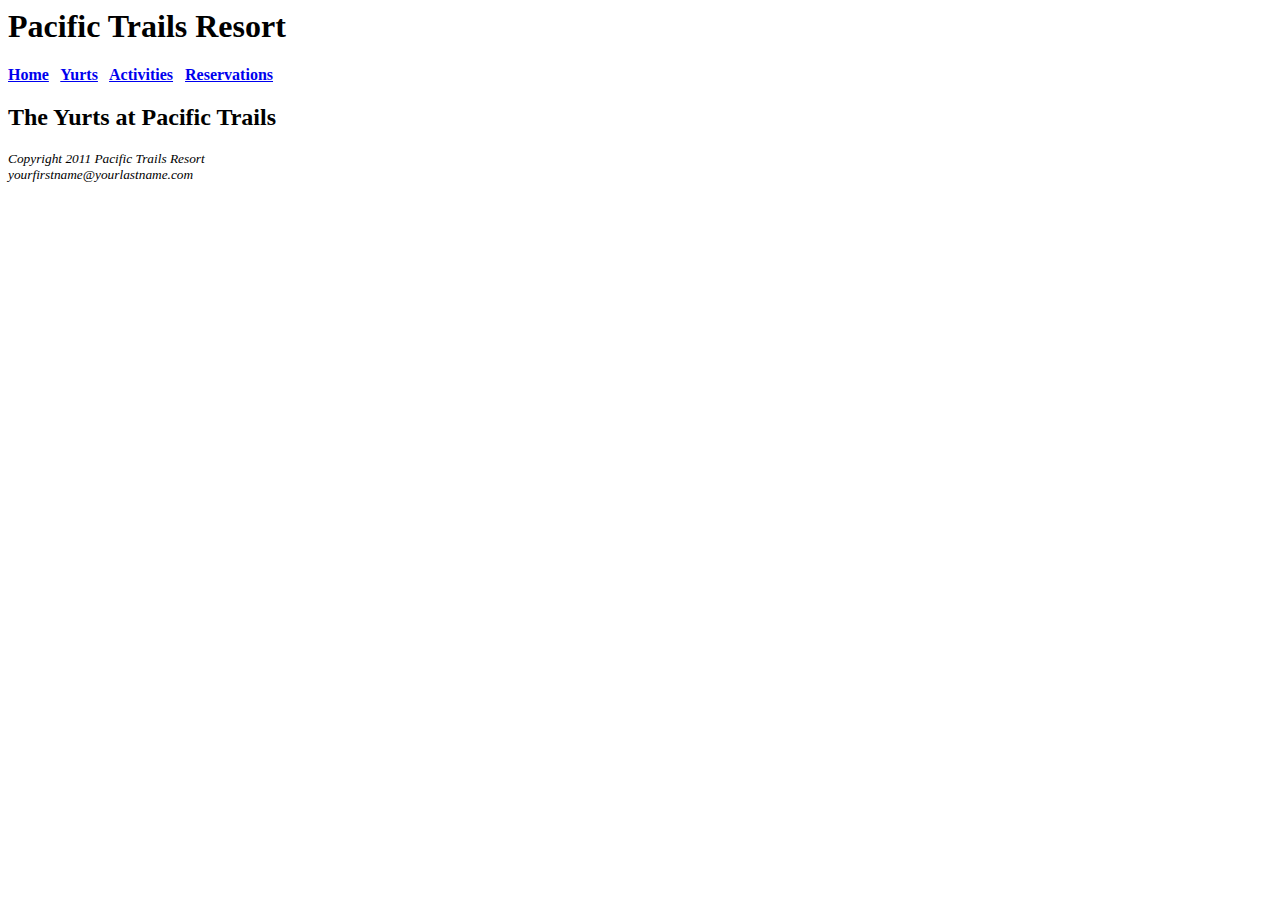
==== website case study/yurts.html @ ab400c62 "Add files via upload" ====
<html>
<head>
<title>			Pacific Trails Resort		</title>

</head>
<body>
<h1>Pacific Trails Resort</h1>
<div id="nav"><b>
<a href="index.html">Home</a> &nbsp;   
<a href="yurts.html">Yurts</a>  &nbsp; 
<a href="activities.html">Activities</a> &nbsp; <a href="reservations.html">Reservations</a> &nbsp;
</b></div>

<h2>The Yurts at Pacific Trails</h2>

<div>
<small> <i> Copyright  2011 Pacific Trails Resort <br>
yourfirstname@yourlastname.com </small></i></div>
</body>
</html>
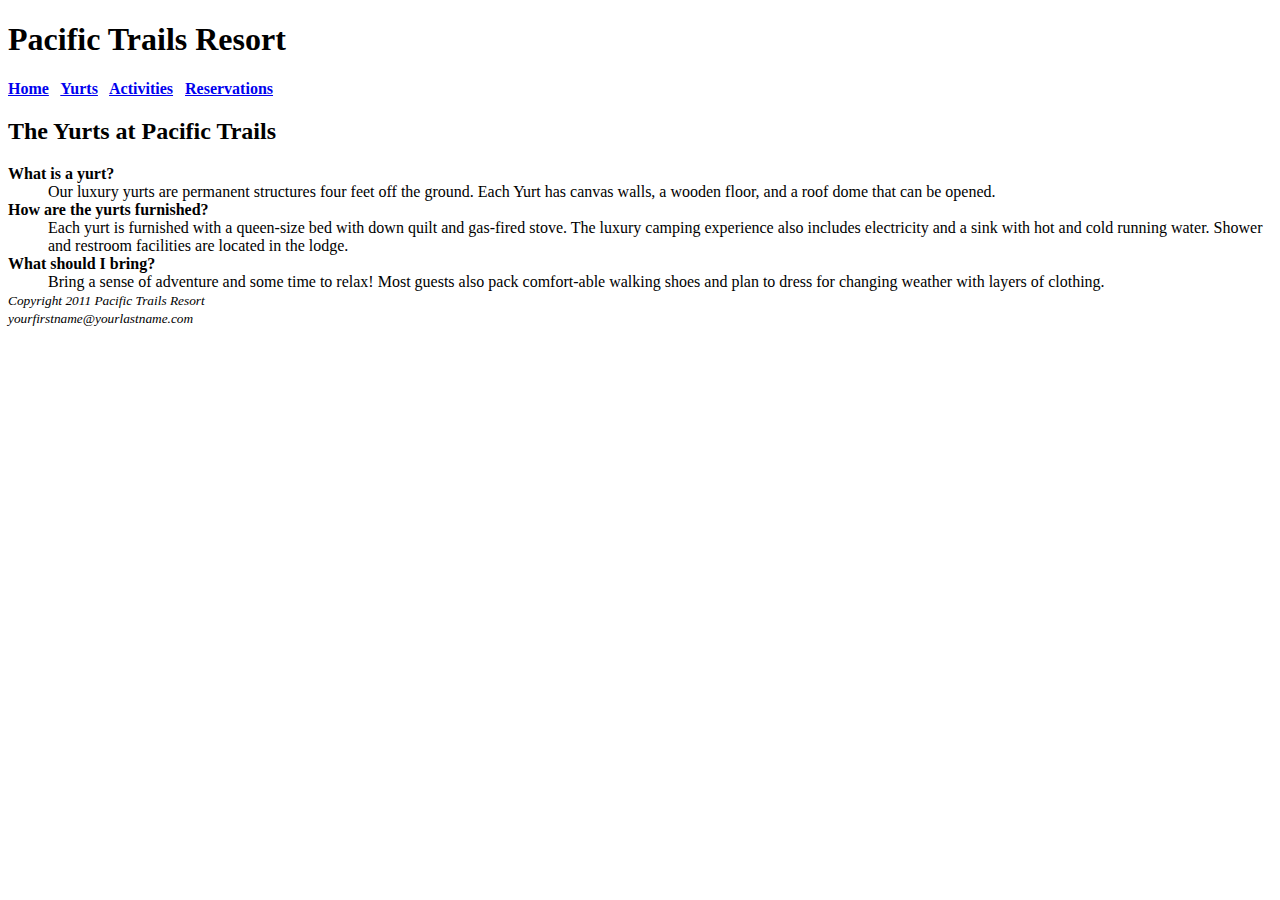
==== commit a525f9be: "Add files via upload" ====
--- a/website case study/yurts.html
+++ b/website case study/yurts.html
@@ -1,7 +1,10 @@
-<html>
+<!DOCTYPE html>
+<html lang="en">
 <head>
-<title>			Pacific Trails Resort		</title>
-
+    <meta charset="UTF-8">
+    <meta http-equiv="X-UA-Compatible" content="IE=edge">
+    <meta name="viewport" content="width=device-width, initial-scale=1.0">
+    <title>Pacific Trails Resort :: Yurts</title>
 </head>
 <body>
 <h1>Pacific Trails Resort</h1>
@@ -12,7 +15,14 @@
 </b></div>
 
 <h2>The Yurts at Pacific Trails</h2>
-
+<dl></dl>
+<dt><b>What is a yurt?</b></dt>
+<dd>Our luxury yurts are permanent structures four feet off the ground. Each Yurt has canvas walls, a wooden floor, and a roof dome that can be opened.</dd>
+<dt><b>How are the yurts furnished?</b></dt>
+<dd>Each yurt is furnished with a queen-size bed with down quilt and gas-fired stove. The luxury camping experience also includes electricity and a sink with hot and cold running water.  Shower and restroom facilities are located in the lodge.</dd>
+<dt><b>What should I bring?</b></dt>
+<dd>Bring a sense of adventure and some time to relax! Most guests also pack comfort-able walking shoes and plan to dress for changing weather with layers of clothing.</dd>
+</dl>
 <div>
 <small> <i> Copyright  2011 Pacific Trails Resort <br>
 yourfirstname@yourlastname.com </small></i></div>
